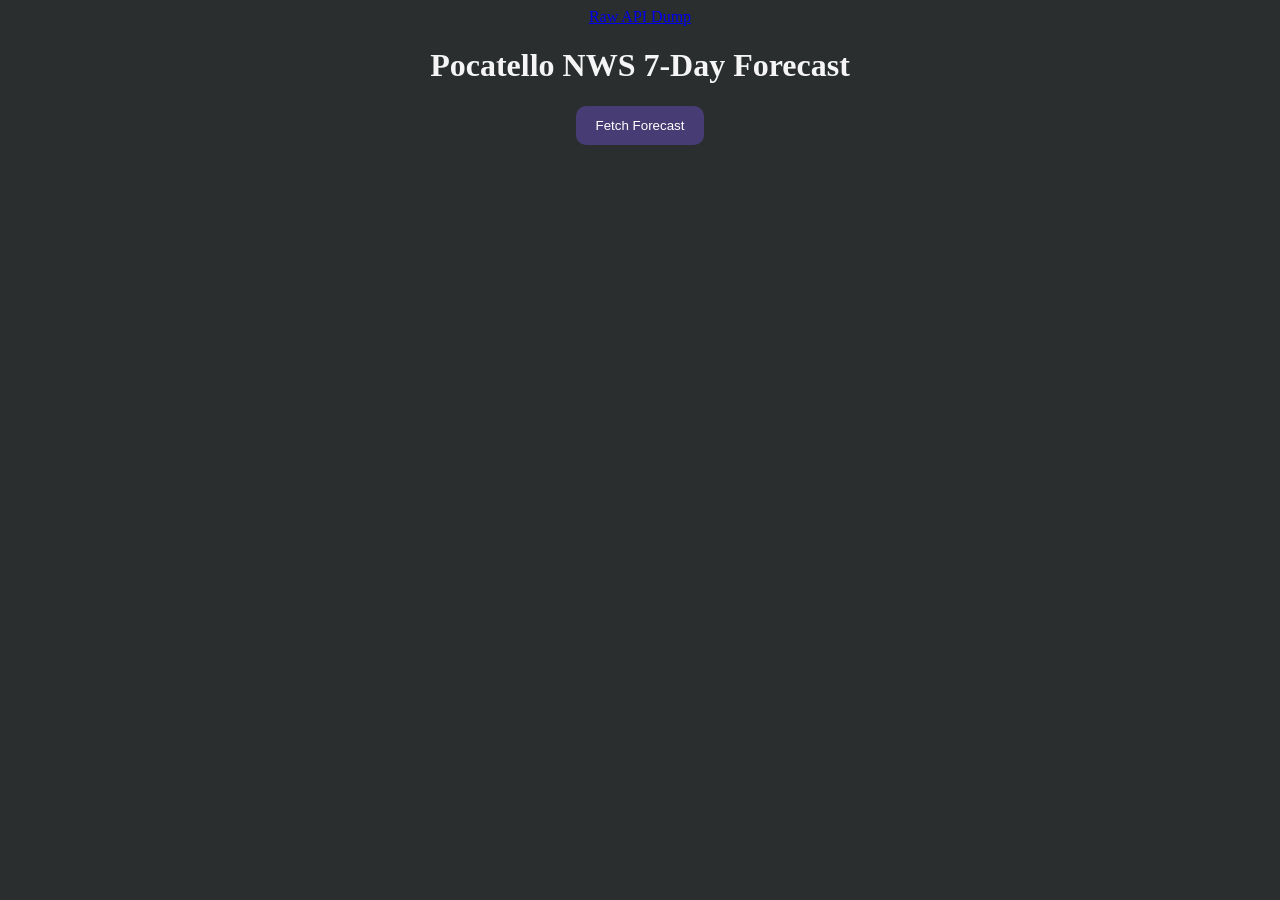
==== index.html @ 635fa1a4 "created a simple weather website with the NWS API for the pocatello region." ====
<!DOCTYPE html>
<html lang="en">

<head>
    <meta charset="UTF-8">
    <title>Pocatello NWS 7-Day Forecast</title>
    <link rel="stylesheet" href="style.css">
</head>

<body>
    <header><a href="rawDump.html">Raw API Dump</a>
        <h1>Pocatello NWS 7-Day Forecast</h1>
        <button id="fetchForecast">Fetch Forecast</button>
    </header>
    <main>
        <div id="weatherProperties"></div>
        <div id="forecastsContainer">
            <div id="forecastContainer"></div>
        </div>
    </main>
    <script src="app.js"></script>
</body>

</html>
---- style.css ----
body {
    background-color: #2a2e2f;
    color: whitesmoke;
}

header {
    text-align: center;
}

button {
    padding-inline: 20px;
    padding-block: 12px;
    background-color: #473c73;
    border-radius: 10px;
    border-width: 0;
    color: white;
}

#weatherProperties {
    text-align: center;
    grid-row: 1;
}

#forecastsContainer {
    display: flex;
    justify-content: center;
    align-items: center;
}

#forecastContainer div {
    padding-block: 20px;
    padding-inline: 20px;
    margin: 15px;
    max-width: 4000px;
    height: 300px;
    background-color: #6c7375;
    border-radius: 10px;
}

#forecastContainer h2 {
    text-align: center;
}
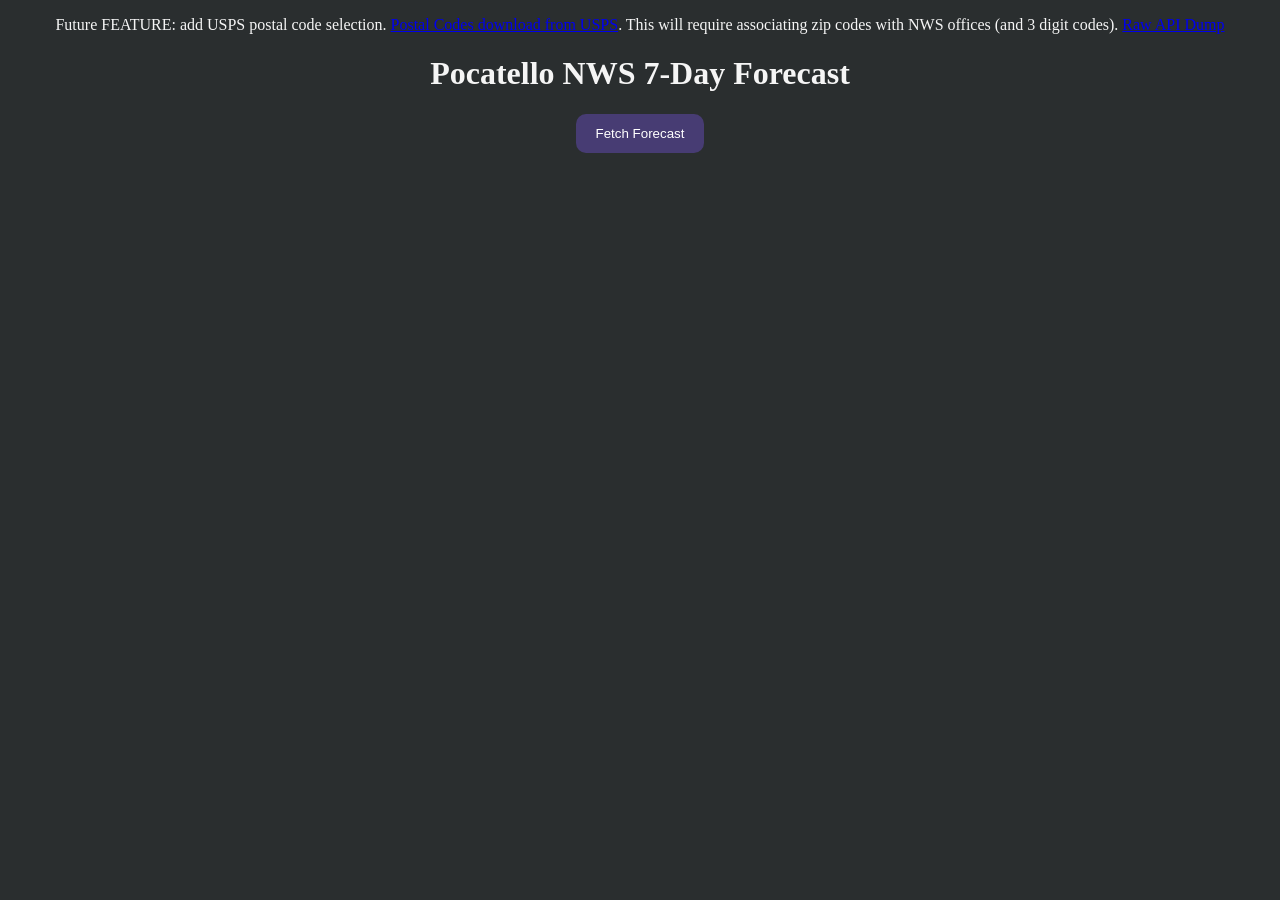
==== commit 81ab9f2f: "added a TODO" ====
--- a/index.html
+++ b/index.html
@@ -8,7 +8,9 @@
 </head>
 
 <body>
-    <header><a href="rawDump.html">Raw API Dump</a>
+    <header>
+        <p>Future FEATURE: add USPS postal code selection. <a href="https://postalpro.usps.com/ZIP_Locale_Detail">Postal Codes download from USPS</a>. This will require associating zip codes with NWS offices (and 3 digit codes). </p.>
+        <a href="rawDump.html">Raw API Dump</a>
         <h1>Pocatello NWS 7-Day Forecast</h1>
         <button id="fetchForecast">Fetch Forecast</button>
     </header>
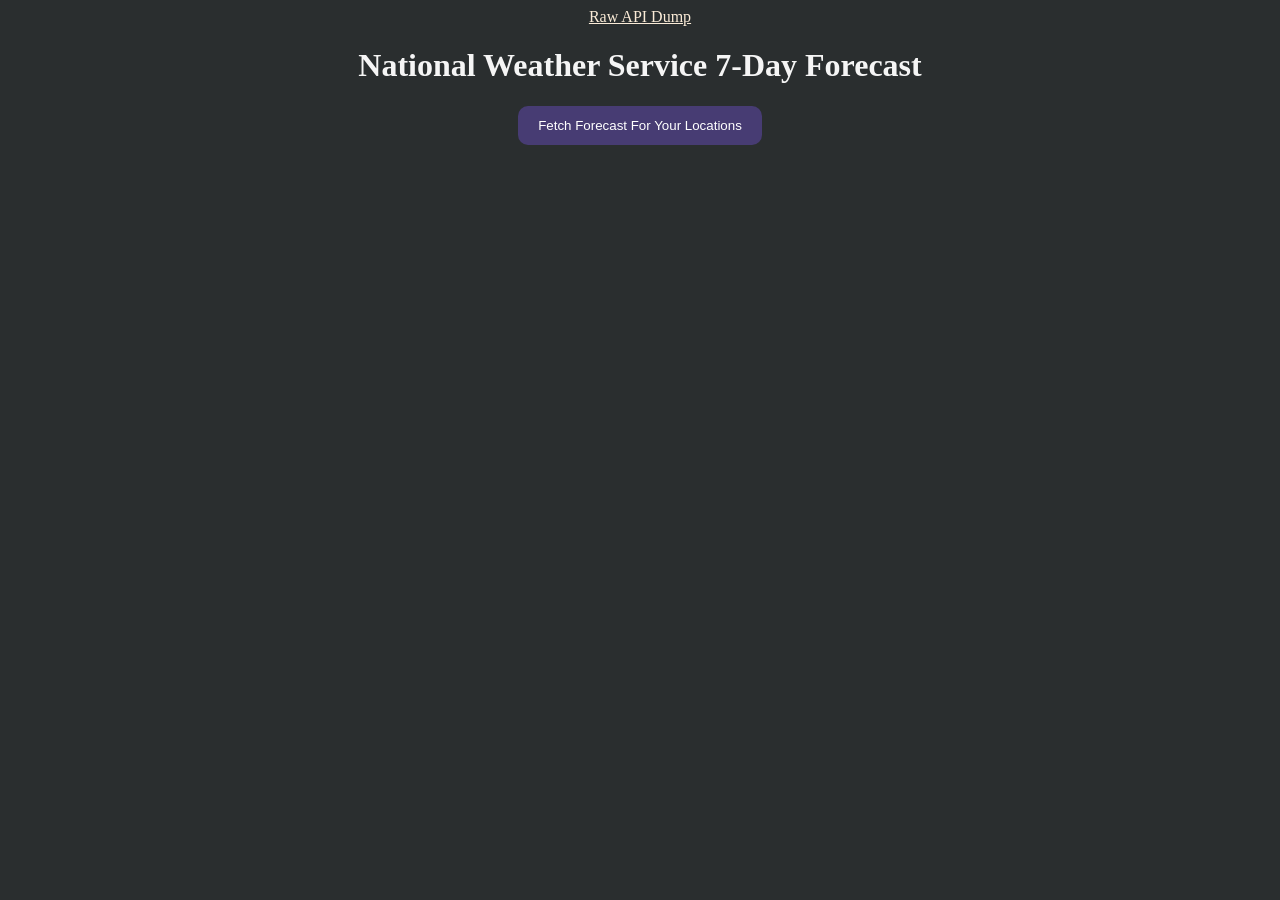
==== commit 219c16ce: "added additional JS to allow for location based forecasts." ====
--- a/index.html
+++ b/index.html
@@ -3,21 +3,21 @@
 
 <head>
     <meta charset="UTF-8">
-    <title>Pocatello NWS 7-Day Forecast</title>
+    <title>NWS 7-Day Forecast</title>
     <link rel="stylesheet" href="style.css">
 </head>
 
 <body>
     <header>
-        <p>Future FEATURE: add USPS postal code selection. <a href="https://postalpro.usps.com/ZIP_Locale_Detail">Postal Codes download from USPS</a>. This will require associating zip codes with NWS offices (and 3 digit codes). </p.>
         <a href="rawDump.html">Raw API Dump</a>
-        <h1>Pocatello NWS 7-Day Forecast</h1>
-        <button id="fetchForecast">Fetch Forecast</button>
+        <h1>National Weather Service 7-Day Forecast</h1>
+        <button id="fetchForecast">Fetch Forecast For Your Locations</button>
     </header>
     <main>
         <div id="weatherProperties"></div>
         <div id="forecastsContainer">
-            <div id="forecastContainer"></div>
+            <div id="forecastContainer">
+            </div>
         </div>
     </main>
     <script src="app.js"></script>
--- a/style.css
+++ b/style.css
@@ -16,6 +16,19 @@
     color: white;
 }
 
+button:hover {
+    color: white;
+    background-color: #c07abc;
+    transform: scale(1.05);
+}
+
+a {
+    color: antiquewhite;
+}
+a:hover {
+    color: #c07abc;
+}
+
 #weatherProperties {
     text-align: center;
     grid-row: 1;
@@ -32,11 +45,19 @@
     padding-inline: 20px;
     margin: 15px;
     max-width: 4000px;
-    height: 300px;
+    height: fit-content;
     background-color: #6c7375;
     border-radius: 10px;
 }
-
+.weatherimg {
+    display: block;
+    margin-left: auto;
+    margin-right: auto;
+    width: 15%;
+    border-radius: 10px;
+    max-height: 100px;
+    max-width: 110px;
+}
 #forecastContainer h2 {
     text-align: center;
-}+}
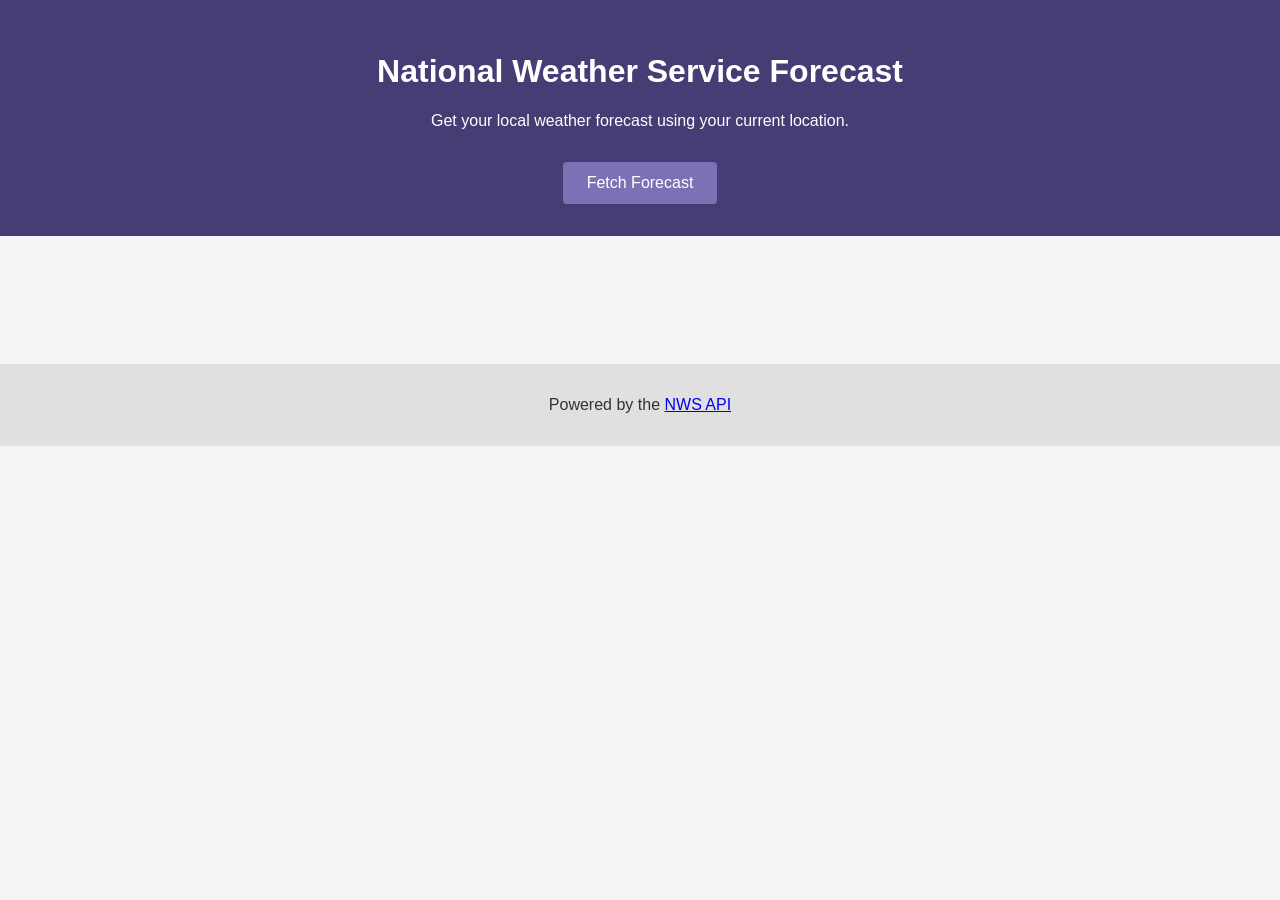
==== commit 1546fdb4: "created a new index and styles with chatgpt. TODO: Recreate gpt features in index.old" ====
--- a/index.html
+++ b/index.html
@@ -1,26 +1,27 @@
 <!DOCTYPE html>
 <html lang="en">
+<head>
+  <meta charset="UTF-8">
+  <meta name="viewport" content="width=device-width, initial-scale=1">
+  <title>Weather Forecast App</title>
+  <link rel="stylesheet" href="style.css">
+</head>
+<body>
+  <header>
+    <h1>National Weather Service Forecast</h1>
+    <p>Get your local weather forecast using your current location.</p>
+    <button id="fetchForecast">Fetch Forecast</button>
+  </header>
 
-<head>
-    <meta charset="UTF-8">
-    <title>NWS 7-Day Forecast</title>
-    <link rel="stylesheet" href="style.css">
-</head>
+  <main>
+    <section id="weatherProperties"></section>
+    <section id="forecastContainer" class="forecast-grid"></section>
+  </main>
 
-<body>
-    <header>
-        <a href="rawDump.html">Raw API Dump</a>
-        <h1>National Weather Service 7-Day Forecast</h1>
-        <button id="fetchForecast">Fetch Forecast For Your Locations</button>
-    </header>
-    <main>
-        <div id="weatherProperties"></div>
-        <div id="forecastsContainer">
-            <div id="forecastContainer">
-            </div>
-        </div>
-    </main>
-    <script src="app.js"></script>
+  <footer>
+    <p>Powered by the <a href="https://www.weather.gov/documentation/services-web-api" target="_blank">NWS API</a></p>
+  </footer>
+
+  <script type="module" src="app.js"></script>
 </body>
-
-</html>+</html>
--- a/style.css
+++ b/style.css
@@ -1,63 +1,80 @@
+* {
+  box-sizing: border-box;
+}
+
 body {
-    background-color: #2a2e2f;
-    color: whitesmoke;
+  font-family: 'Segoe UI', Tahoma, Geneva, Verdana, sans-serif;
+  background: #f3f4f6;
+  margin: 0;
+  padding: 0;
+  color: #333;
 }
 
 header {
-    text-align: center;
+  background-color: #473c73;
+  color: white;
+  padding: 2rem;
+  text-align: center;
 }
 
 button {
-    padding-inline: 20px;
-    padding-block: 12px;
-    background-color: #473c73;
-    border-radius: 10px;
-    border-width: 0;
-    color: white;
+  background-color: #7d71b6;
+  color: white;
+  border: none;
+  padding: 0.75rem 1.5rem;
+  margin-top: 1rem;
+  font-size: 1rem;
+  border-radius: 4px;
+  cursor: pointer;
 }
 
 button:hover {
-    color: white;
-    background-color: #c07abc;
-    transform: scale(1.05);
+  background-color: #30294e;
 }
 
-a {
-    color: antiquewhite;
-}
-a:hover {
-    color: #c07abc;
+main {
+  padding: 2rem;
 }
 
 #weatherProperties {
-    text-align: center;
-    grid-row: 1;
+  margin-bottom: 2rem;
 }
 
-#forecastsContainer {
-    display: flex;
-    justify-content: center;
-    align-items: center;
+.forecast-grid {
+  display: grid;
+  gap: 1.5rem;
+  grid-template-columns: repeat(auto-fill, minmax(280px, 1fr));
 }
 
-#forecastContainer div {
-    padding-block: 20px;
-    padding-inline: 20px;
-    margin: 15px;
-    max-width: 4000px;
-    height: fit-content;
-    background-color: #6c7375;
-    border-radius: 10px;
+.forecast-grid div {
+  background-color: white;
+  border: 1px solid #ccc;
+  padding: 1rem;
+  border-radius: 8px;
+  transition: box-shadow 0.3s;
 }
+
+.forecast-grid div:hover {
+  box-shadow: 0 4px 8px rgba(0,0,0,0.1);
+}
+
+.forecastText p {
+  margin: 0.5rem 0;
+}
+
 .weatherimg {
-    display: block;
-    margin-left: auto;
-    margin-right: auto;
-    width: 15%;
-    border-radius: 10px;
-    max-height: 100px;
-    max-width: 110px;
+    padding-top: 5px;
+    padding-right: 5px;
+  width: auto;
+  height: 60px;
+  border-radius: 10px;
+  float: right;
+  margin-left: 1rem;
 }
-#forecastContainer h2 {
-    text-align: center;
+
+footer {
+  text-align: center;
+  padding: 1rem;
+  background-color: #e0e0e0;
+  margin-top: 2rem;
 }
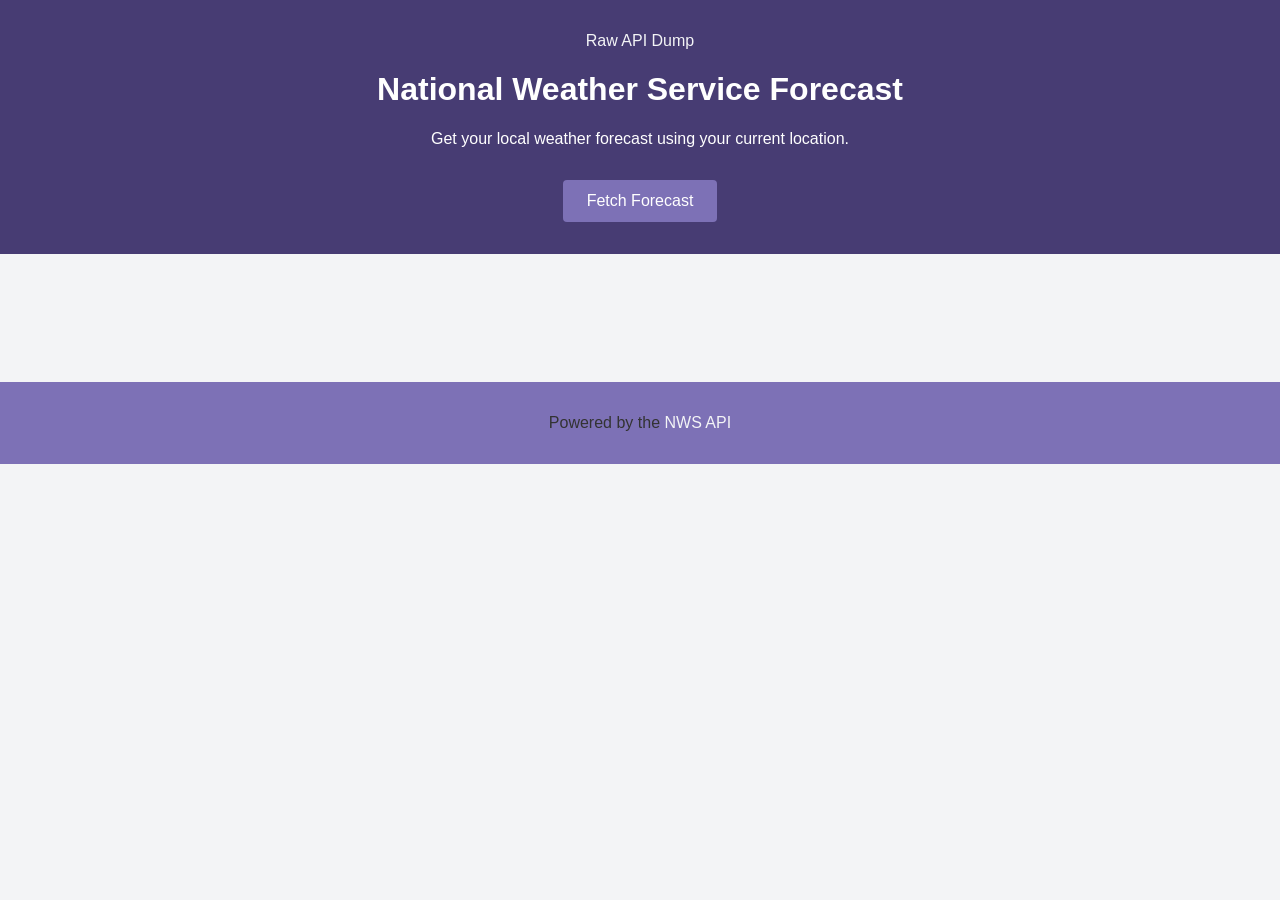
==== commit ded8aa12: "made changes for style" ====
--- a/index.html
+++ b/index.html
@@ -8,6 +8,7 @@
 </head>
 <body>
   <header>
+    <a href="rawDump.html">Raw API Dump</a>
     <h1>National Weather Service Forecast</h1>
     <p>Get your local weather forecast using your current location.</p>
     <button id="fetchForecast">Fetch Forecast</button>
--- a/style.css
+++ b/style.css
@@ -1,80 +1,103 @@
 * {
-  box-sizing: border-box;
+box-sizing: border-box;
 }
 
 body {
-  font-family: 'Segoe UI', Tahoma, Geneva, Verdana, sans-serif;
-  background: #f3f4f6;
-  margin: 0;
-  padding: 0;
-  color: #333;
+font-family: 'Segoe UI', Tahoma, Geneva, Verdana, sans-serif;
+background: #f3f4f6;
+margin: 0;
+padding: 0;
+color: #333;
 }
 
 header {
-  background-color: #473c73;
-  color: white;
-  padding: 2rem;
-  text-align: center;
+background-color: #473c73;
+color: white;
+padding: 2rem;
+text-align: center;
 }
 
 button {
-  background-color: #7d71b6;
-  color: white;
-  border: none;
-  padding: 0.75rem 1.5rem;
-  margin-top: 1rem;
-  font-size: 1rem;
-  border-radius: 4px;
-  cursor: pointer;
+background-color: #7d71b6;
+color: white;
+border: none;
+padding: 0.75rem 1.5rem;
+margin-top: 1rem;
+font-size: 1rem;
+border-radius: 4px;
+cursor: pointer;
 }
 
 button:hover {
-  background-color: #30294e;
+background-color: #30294e;
 }
 
 main {
-  padding: 2rem;
+padding: 2rem;
+}
+a {
+color: #f3f4f6;
+text-decoration: none;
 }
 
 #weatherProperties {
-  margin-bottom: 2rem;
+margin-bottom: 2rem;
 }
 
 .forecast-grid {
-  display: grid;
-  gap: 1.5rem;
-  grid-template-columns: repeat(auto-fill, minmax(280px, 1fr));
+display: grid;
+gap: 1.5rem;
+grid-template-columns: repeat(auto-fill, minmax(400px, 1fr));
 }
 
 .forecast-grid div {
-  background-color: white;
-  border: 1px solid #ccc;
-  padding: 1rem;
-  border-radius: 8px;
-  transition: box-shadow 0.3s;
+background-color: white;
+/* border: 1px solid #ccc; */
+padding: 1rem;
+border-radius: 8px;
+transition: box-shadow 0.3s;
 }
 
 .forecast-grid div:hover {
-  box-shadow: 0 4px 8px rgba(0,0,0,0.1);
+box-shadow: 0 4px 8px rgba(0,0,0,0.1);
+/* color:#473c73; */
+color: white;
+background-color: #7d71b6;
 }
 
 .forecastText p {
-  margin: 0.5rem 0;
+margin: 0.5rem 0;
 }
 
 .weatherimg {
-    padding-top: 5px;
-    padding-right: 5px;
-  width: auto;
-  height: 60px;
-  border-radius: 10px;
-  float: right;
-  margin-left: 1rem;
+padding-top: 5px;
+padding-right: 5px;
+width: fit-content;
+height: 60px;
+border-radius: 0px;
+float: right;
+margin-left: 1rem;
 }
 
 footer {
-  text-align: center;
-  padding: 1rem;
-  background-color: #e0e0e0;
-  margin-top: 2rem;
+text-align: center;
+padding: 1rem;
+background-color: #7d71b6;
+margin-top: 2rem;
 }
+
+
+#forecastDump {
+background-color: white;
+color: black;
+border-radius: 10px;
+padding: 20px;
+margin: 10px;
+width: fit-content;
+
+}
+
+#preID {
+margin: 20px;
+margin-bottom: 20px;
+}
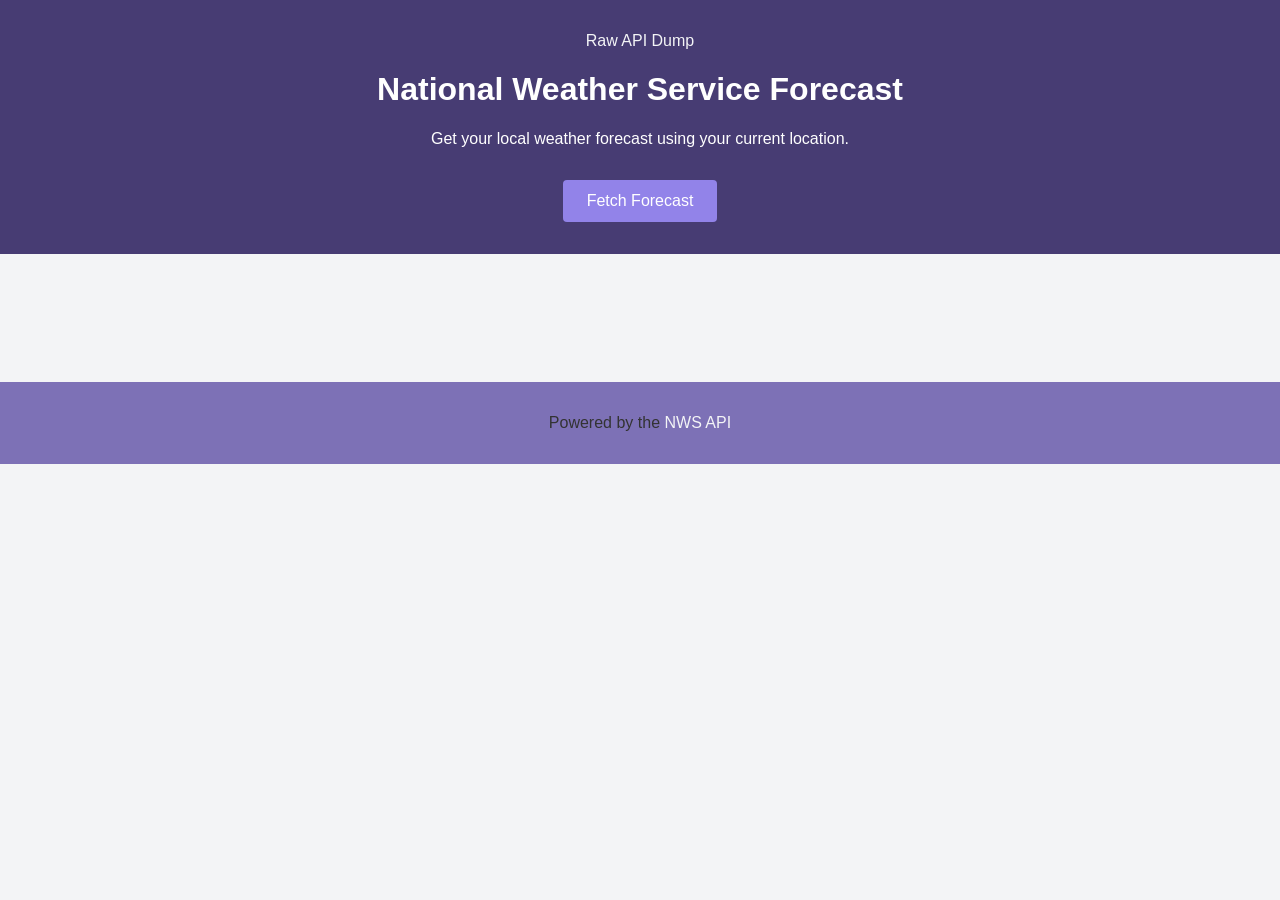
==== commit 09ced01d: "updated meta" ====
--- a/index.html
+++ b/index.html
@@ -1,11 +1,18 @@
 <!DOCTYPE html>
 <html lang="en">
+
 <head>
   <meta charset="UTF-8">
   <meta name="viewport" content="width=device-width, initial-scale=1">
   <title>Weather Forecast App</title>
+  <meta name="description"
+    content="Get your local weather forecast using your current location. Powered by the NWS API. Made from scratch. Work In Progress.">
+  <meta property="og:title" content="Weather Forecast App">
+  <meta property="og:description" content="Get your local weather forecast using your current location.">
+  <meta property="og:type" content="website">
   <link rel="stylesheet" href="style.css">
 </head>
+
 <body>
   <header>
     <a href="rawDump.html">Raw API Dump</a>
@@ -25,4 +32,5 @@
 
   <script type="module" src="app.js"></script>
 </body>
-</html>
+
+</html>
--- a/style.css
+++ b/style.css
@@ -18,7 +18,7 @@
 }
 
 button {
-background-color: #7d71b6;
+background-color: #9283e9;
 color: white;
 border: none;
 padding: 0.75rem 1.5rem;
@@ -42,6 +42,7 @@
 
 #weatherProperties {
 margin-bottom: 2rem;
+text-align: center;
 }
 
 .forecast-grid {
@@ -56,13 +57,14 @@
 padding: 1rem;
 border-radius: 8px;
 transition: box-shadow 0.3s;
+transition: background-color 0.2s;
 }
 
 .forecast-grid div:hover {
 box-shadow: 0 4px 8px rgba(0,0,0,0.1);
 /* color:#473c73; */
 color: white;
-background-color: #7d71b6;
+background-color: #9283e9;
 }
 
 .forecastText p {
@@ -100,4 +102,57 @@
 #preID {
 margin: 20px;
 margin-bottom: 20px;
-}+}
+
+
+/* Mobile Style */
+
+
+@media screen and (max-width: 768px) {
+  body {
+    font-size: 16px;
+    padding: 0;
+  }
+
+  header {
+    padding: 1.5rem 1rem;
+    font-size: 1.2rem;
+    max-width: 100%;
+  }
+
+  main {
+    padding: .5rem;
+  }
+
+  .forecast-grid {
+    grid-template-columns: 1fr; /* Stack cards vertically */
+    gap: .5rem;
+    grid-template-columns: repeat(auto-fill, minmax(200px, 1fr));
+    
+  }
+
+  .forecast-grid div {
+    padding: .5rem;
+  }
+
+  button {
+    width: 100%;
+    padding: 1rem;
+    font-size: 1rem;
+  }
+
+  .weatherimg {
+    float: none;
+    display: block;
+    margin: 0 auto 1rem auto;
+  }
+
+  #forecastDump {
+    width: 100%;
+    box-sizing: border-box;
+  }
+
+  #preID {
+    margin: 1rem;
+  }
+}
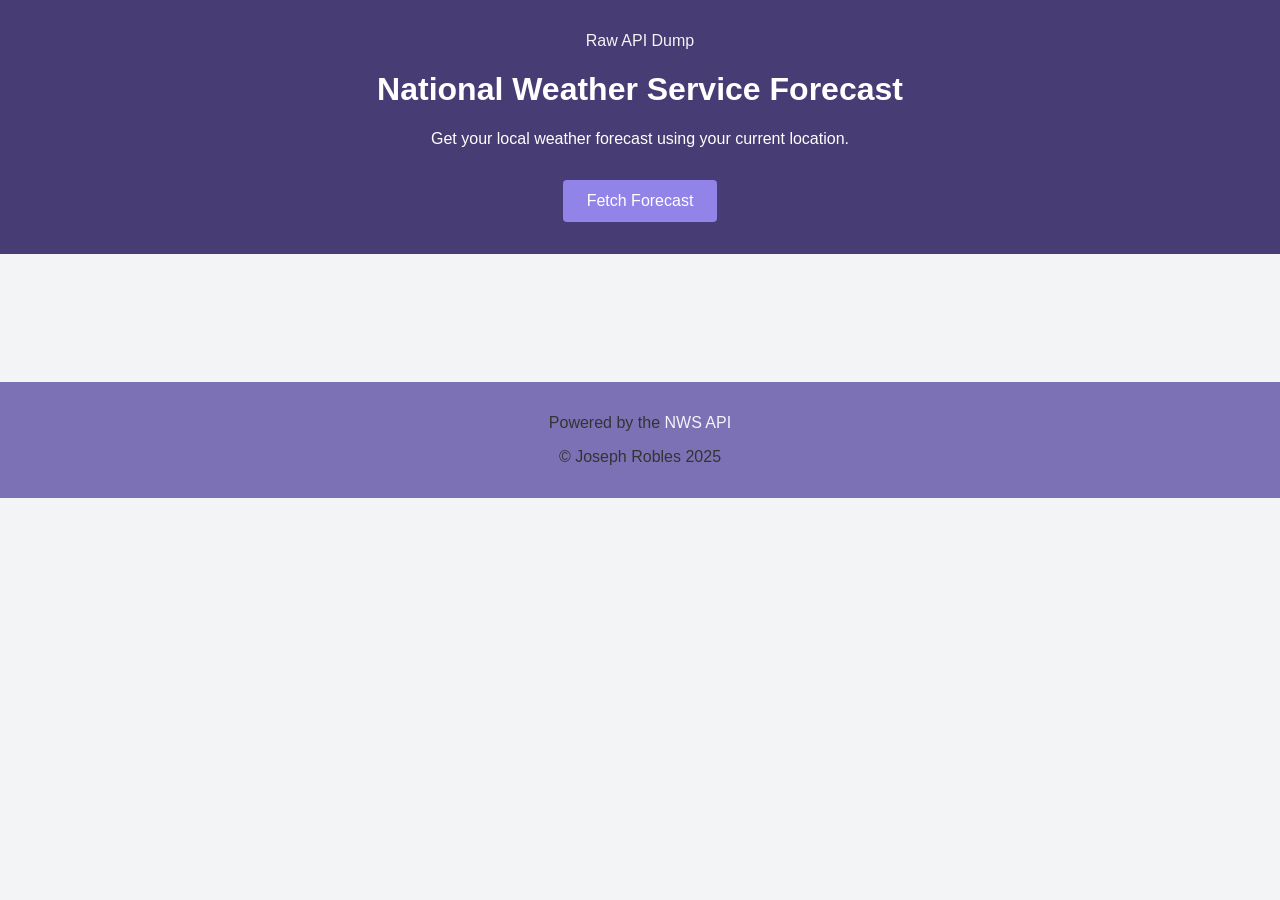
==== commit 8d10b88c: "added copyright" ====
--- a/index.html
+++ b/index.html
@@ -28,6 +28,7 @@
 
   <footer>
     <p>Powered by the <a href="https://www.weather.gov/documentation/services-web-api" target="_blank">NWS API</a></p>
+    <p>&copy; Joseph Robles 2025</p>
   </footer>
 
   <script type="module" src="app.js"></script>
